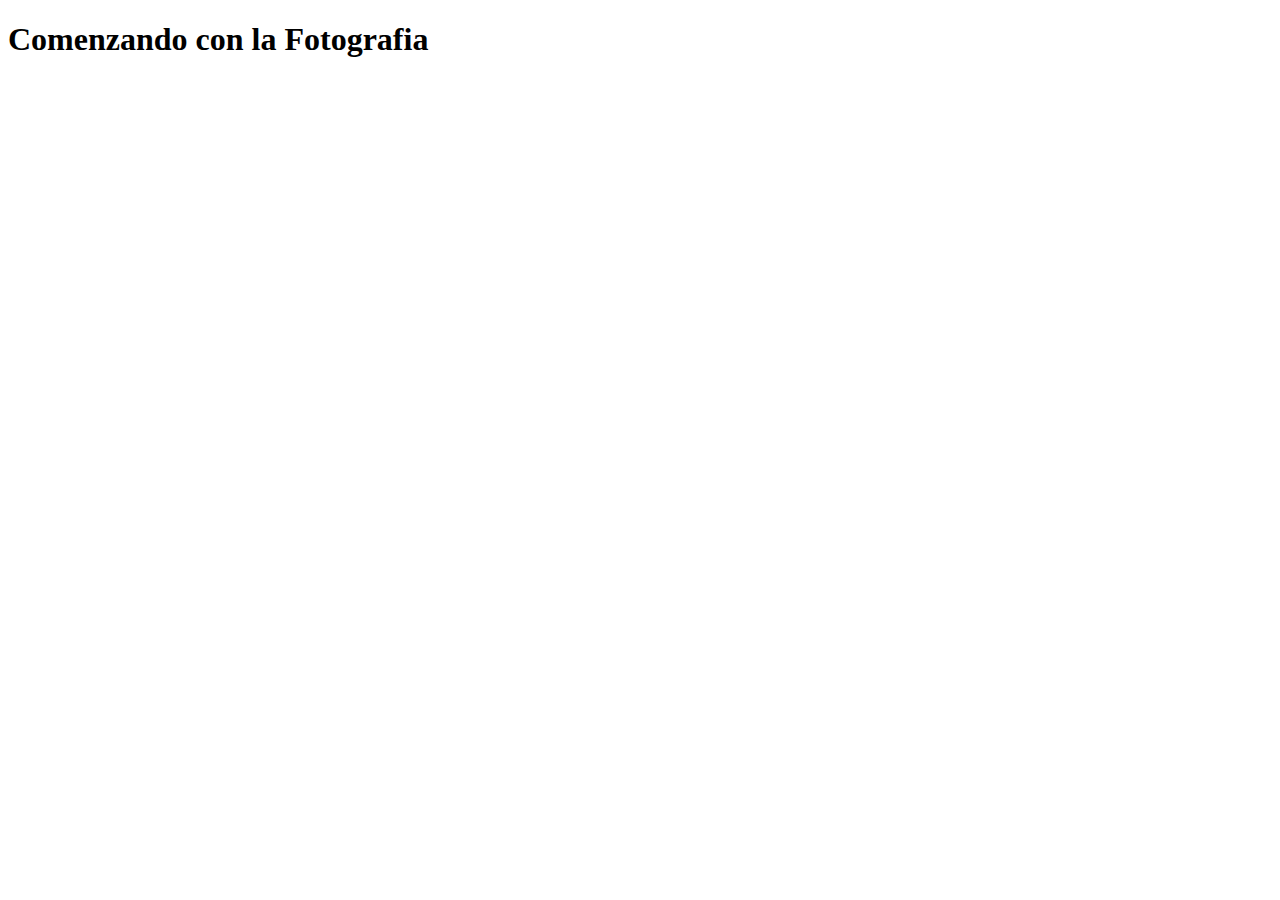
==== index.html @ bad27738 "InicioWEB" ====
<!DOCTYPE html>
<html lang="en" dir="ltr">
  <head>
    <meta charset="utf-8">
    <title>Comenzando con la Fotografia</title>
    <link rel="stylesheet" href="css/estilos.css">
  </head>
  <body>
    <header>
      <h1>
        Comenzando con la Fotografia
      </h1>
    </header>
  </body>
</html>
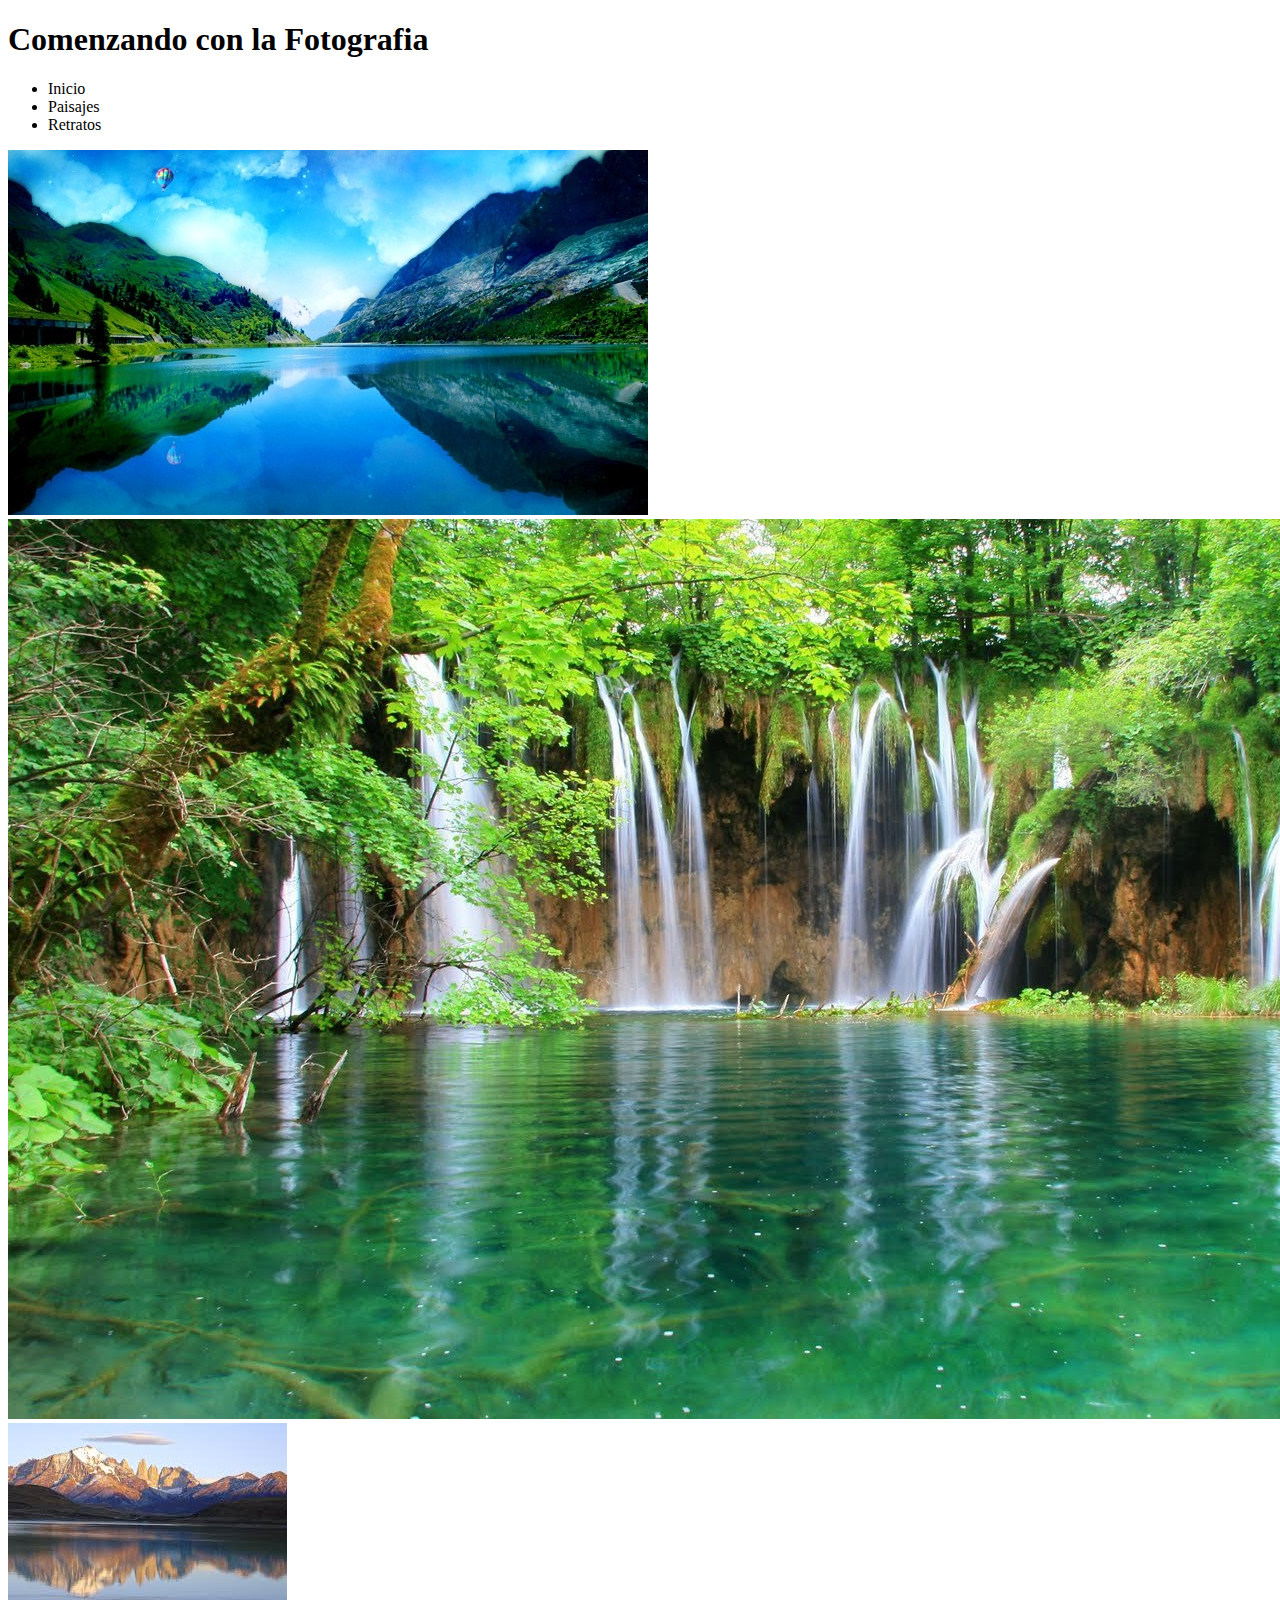
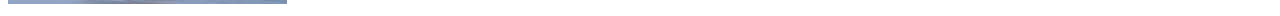
==== commit 05d9d9cd: "Ajustes" ====
--- a/index.html
+++ b/index.html
@@ -4,12 +4,31 @@
     <meta charset="utf-8">
     <title>Comenzando con la Fotografia</title>
     <link rel="stylesheet" href="css/estilos.css">
+    <link href="https://fonts.googleapis.com/css?family=Dancing+Script" rel="stylesheet">
   </head>
   <body>
-    <header>
+    <header id="banner" class="body">
       <h1>
         Comenzando con la Fotografia
       </h1>
+      <nav>
+        <ul>
+          <li>Inicio</li>
+          <li>Paisajes</li>
+          <li>Retratos</li>
+        </ul>
+      </nav>
     </header>
+    <div class="contenido">
+        <div id="imagen1">
+          <img src="IMG/imagen1.jpg">
+        </div>
+        <div id="imagen2">
+          <img src="IMG/imagen2.jpg">
+        </div>
+        <div id="imagen3">
+          <img src="IMG/imagen3.jpg">
+        </div>
+    </div>
   </body>
 </html>
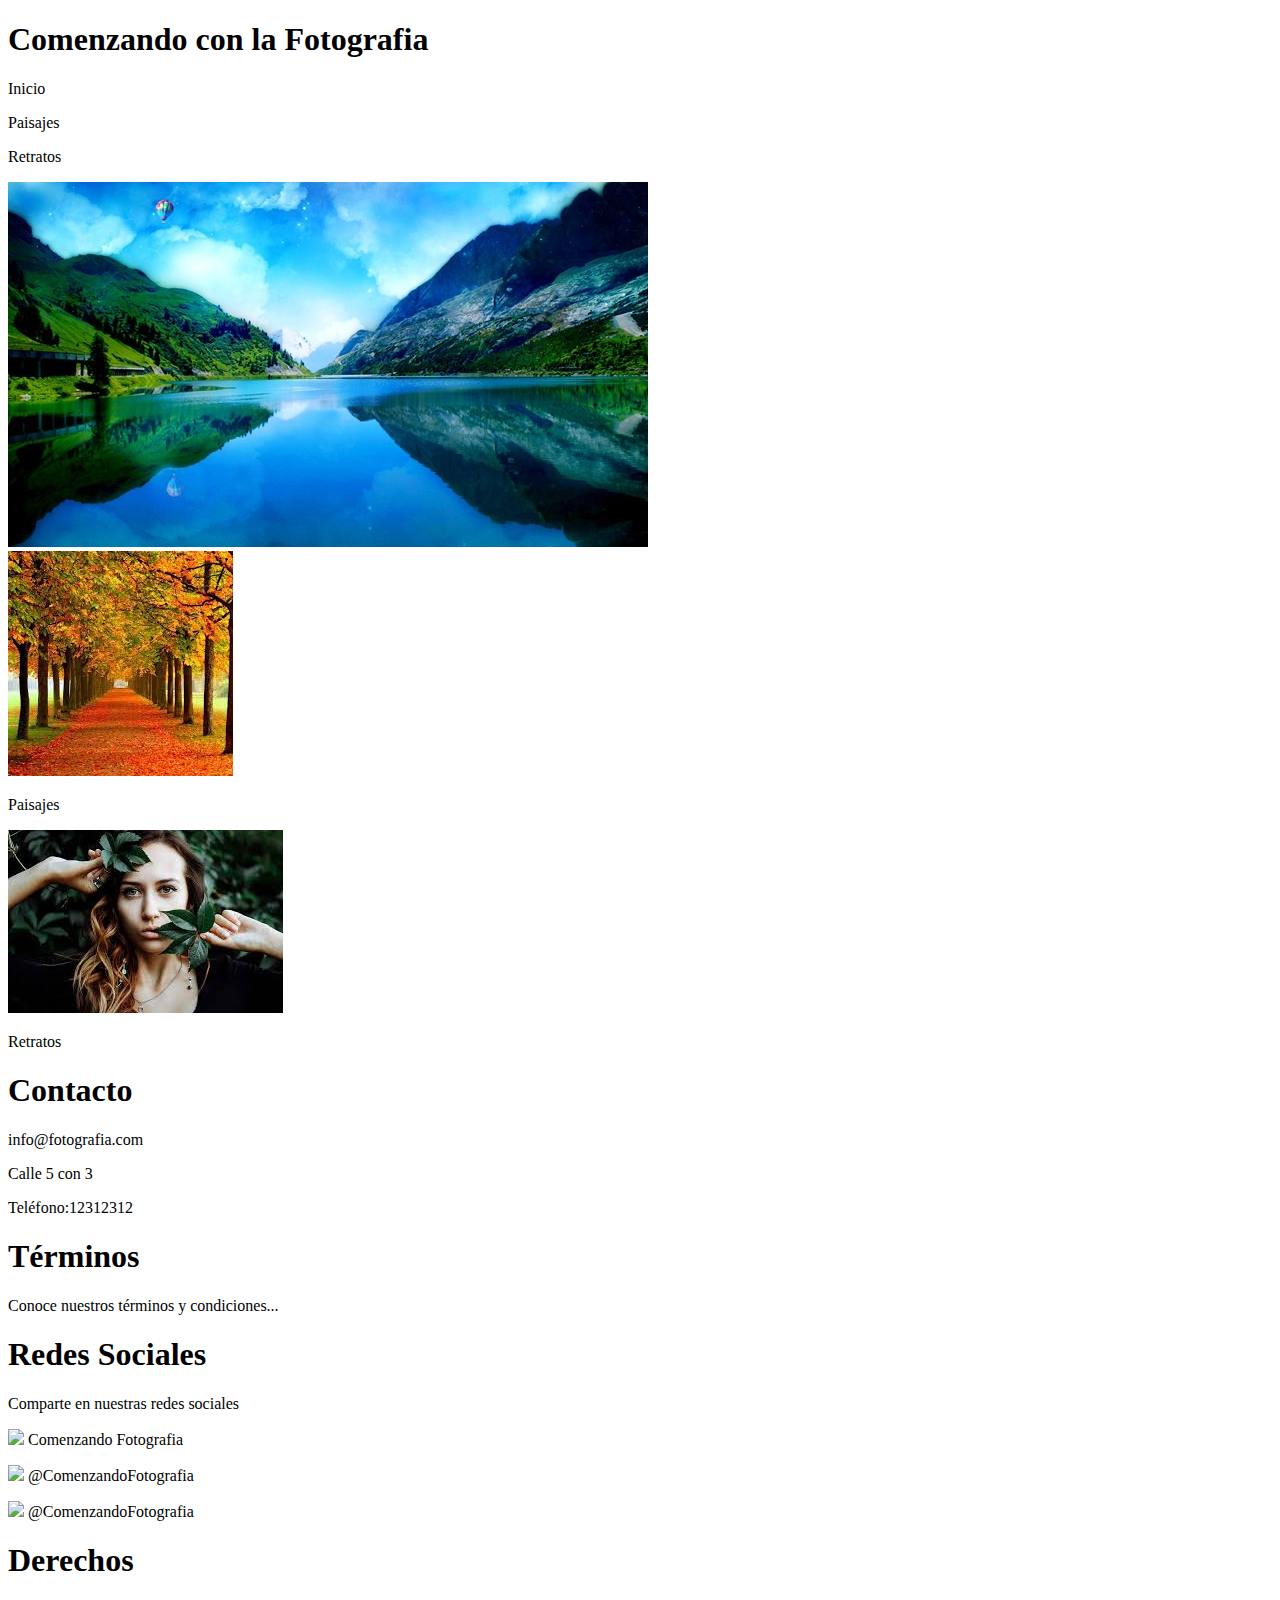
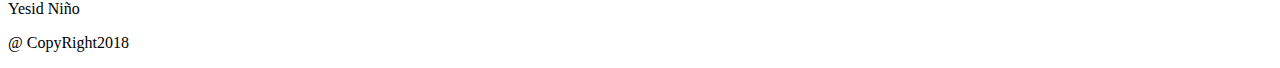
==== commit 6d4c7015: "Footer" ====
--- a/index.html
+++ b/index.html
@@ -7,28 +7,67 @@
     <link href="https://fonts.googleapis.com/css?family=Dancing+Script" rel="stylesheet">
   </head>
   <body>
-    <header id="banner" class="body">
-      <h1>
-        Comenzando con la Fotografia
-      </h1>
-      <nav>
-        <ul>
-          <li>Inicio</li>
-          <li>Paisajes</li>
-          <li>Retratos</li>
-        </ul>
+    <header>
+        <div class="">
+            <h1>
+              Comenzando con la Fotografia
+              </h1>
+          </div>
+
+      <nav  >
+        <div >
+          <p>Inicio</p>
+        </div>
+        <div>
+          <p>Paisajes</p>
+        </div>
+        <div>
+          <p>Retratos</p>
+        </div>
       </nav>
     </header>
     <div class="contenido">
         <div id="imagen1">
           <img src="IMG/imagen1.jpg">
         </div>
-        <div id="imagen2">
-          <img src="IMG/imagen2.jpg">
-        </div>
-        <div id="imagen3">
-          <img src="IMG/imagen3.jpg">
-        </div>
     </div>
+    <section class="Seccion">
+      <div id="imagen2">
+        <img src="IMG/imagen2.jpg">
+        <p>Paisajes</p>
+      </div>
+      <div id="imagen3">
+        <img src="IMG/imagen3.jpg">
+        <p>Retratos</p>
+      </div>
+
+    </section>
   </body>
+  <footer>
+    <div class="footerContenedor">
+          <div id="footer1">
+            <h1>Contacto</h1>
+            <p>info@fotografia.com</p>
+            <p>Calle 5 con 3</p>
+            <p>Teléfono:12312312 </p>
+          </div>
+          <div id="footer2">
+            <h1>Términos</h1>
+            <p>Conoce nuestros términos y condiciones...</p>
+          </div>
+          <div id="footer3">
+            <h1>Redes Sociales</h1>
+            <p>Comparte en nuestras redes sociales</p>
+            <p> <img src="IMG/iconos/facebook.png"> Comenzando Fotografia</p>
+            <p> <img src="IMG/iconos/twitter.png"> @ComenzandoFotografia</p>
+            <p> <img src="IMG/iconos/Instagram.png"> @ComenzandoFotografia</p>
+          </div>
+          <div id="footer4">
+            <h1>Derechos</h1>
+            <p>Yesid Niño</p>
+            <p>@ CopyRight2018</p>
+          </div>
+    </div>
+
+  </footer>
 </html>
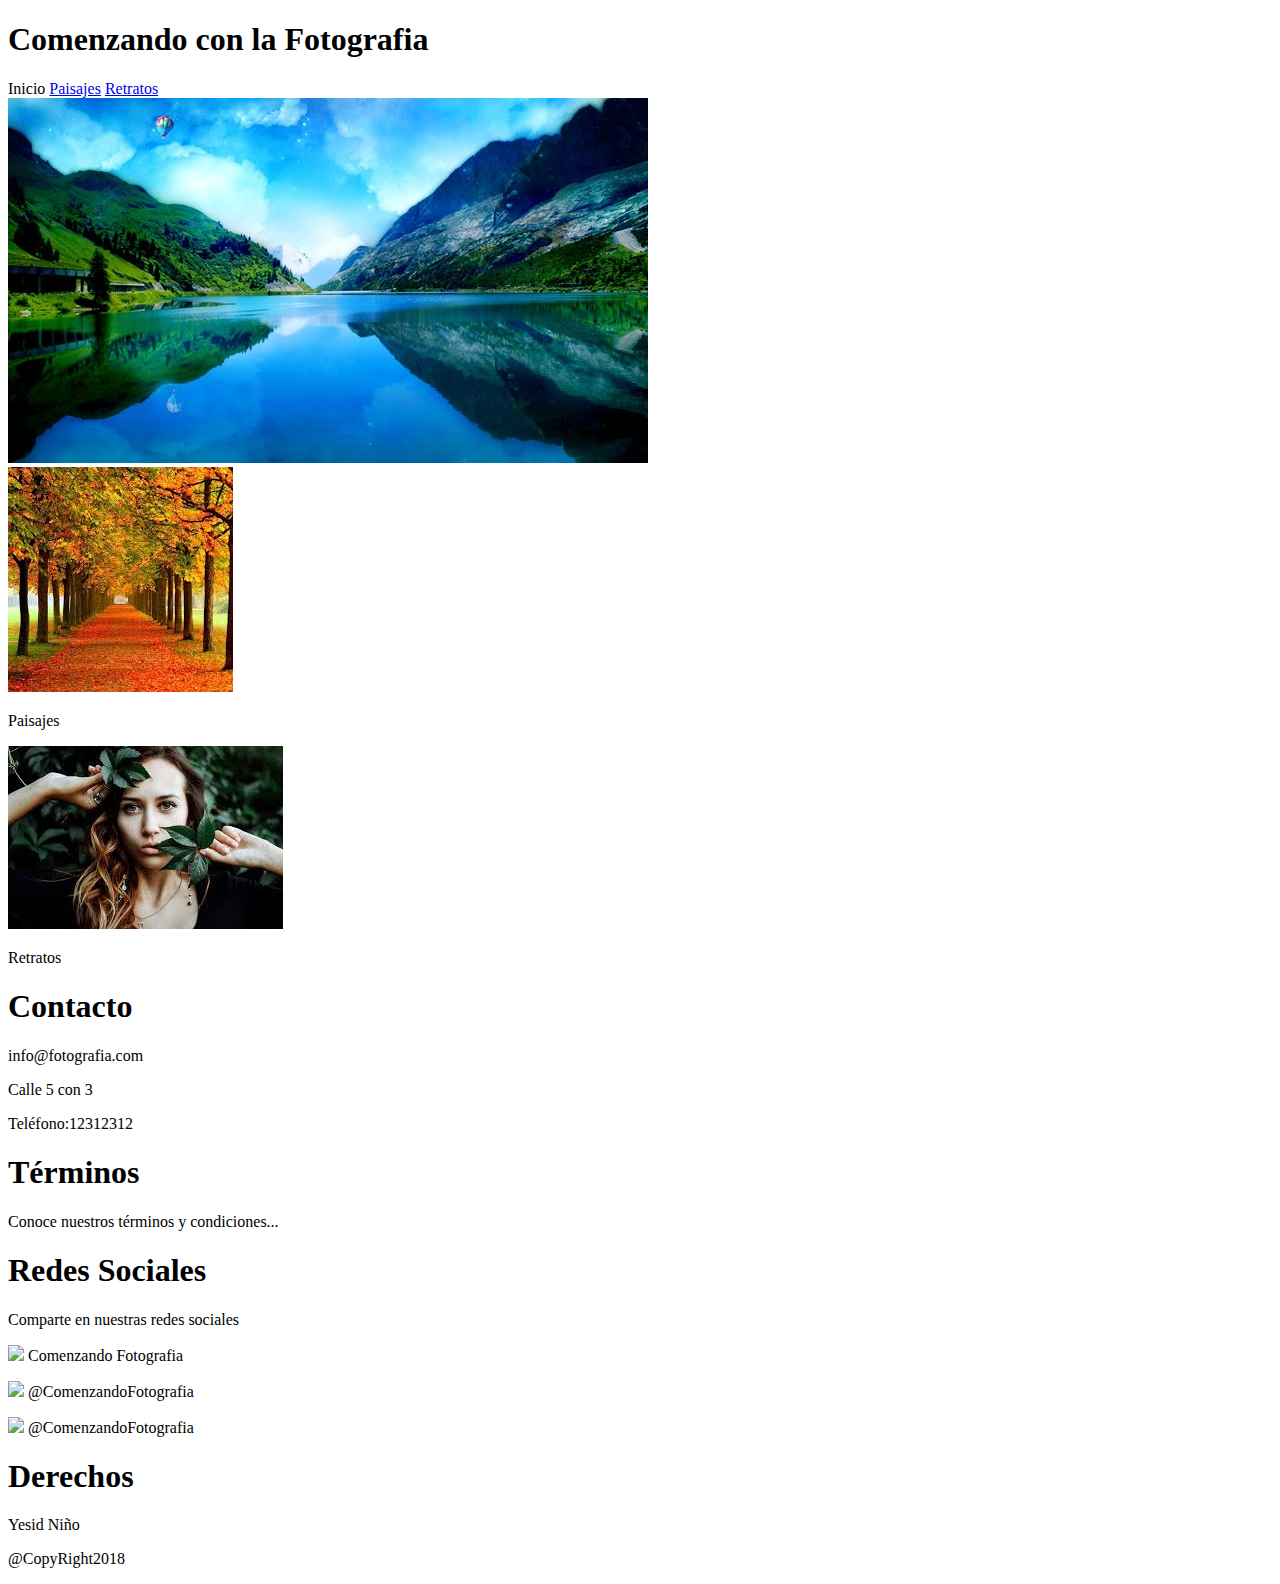
==== commit fe8c5a14: "Ajustes" ====
--- a/index.html
+++ b/index.html
@@ -8,23 +8,14 @@
   </head>
   <body>
     <header>
-        <div class="">
-            <h1>
-              Comenzando con la Fotografia
-              </h1>
-          </div>
-
-      <nav  >
-        <div >
-          <p>Inicio</p>
-        </div>
-        <div>
-          <p>Paisajes</p>
-        </div>
-        <div>
-          <p>Retratos</p>
-        </div>
-      </nav>
+        <h1>
+          Comenzando con la Fotografia
+        </h1>
+        <nav>
+          <a>Inicio</a>
+          <a href="html/paisajes.html">Paisajes</a>
+          <a href="html/retratos.html">Retratos</a>
+        </nav>
     </header>
     <div class="contenido">
         <div id="imagen1">
@@ -32,11 +23,11 @@
         </div>
     </div>
     <section class="Seccion">
-      <div id="imagen2">
+      <div  class="rotate" id="imagen2">
         <img src="IMG/imagen2.jpg">
         <p>Paisajes</p>
       </div>
-      <div id="imagen3">
+      <div class="traslacion"id="imagen3">
         <img src="IMG/imagen3.jpg">
         <p>Retratos</p>
       </div>
@@ -44,28 +35,28 @@
     </section>
   </body>
   <footer>
-    <div class="footerContenedor">
-          <div id="footer1">
+    <div>
+          <div id="contacto">
             <h1>Contacto</h1>
             <p>info@fotografia.com</p>
             <p>Calle 5 con 3</p>
             <p>Teléfono:12312312 </p>
           </div>
-          <div id="footer2">
+          <div id="terminos">
             <h1>Términos</h1>
             <p>Conoce nuestros términos y condiciones...</p>
           </div>
-          <div id="footer3">
+          <div id="redes">
             <h1>Redes Sociales</h1>
             <p>Comparte en nuestras redes sociales</p>
             <p> <img src="IMG/iconos/facebook.png"> Comenzando Fotografia</p>
             <p> <img src="IMG/iconos/twitter.png"> @ComenzandoFotografia</p>
             <p> <img src="IMG/iconos/Instagram.png"> @ComenzandoFotografia</p>
           </div>
-          <div id="footer4">
+          <div id="derechos">
             <h1>Derechos</h1>
             <p>Yesid Niño</p>
-            <p>@ CopyRight2018</p>
+            <p>@CopyRight2018</p>
           </div>
     </div>
 
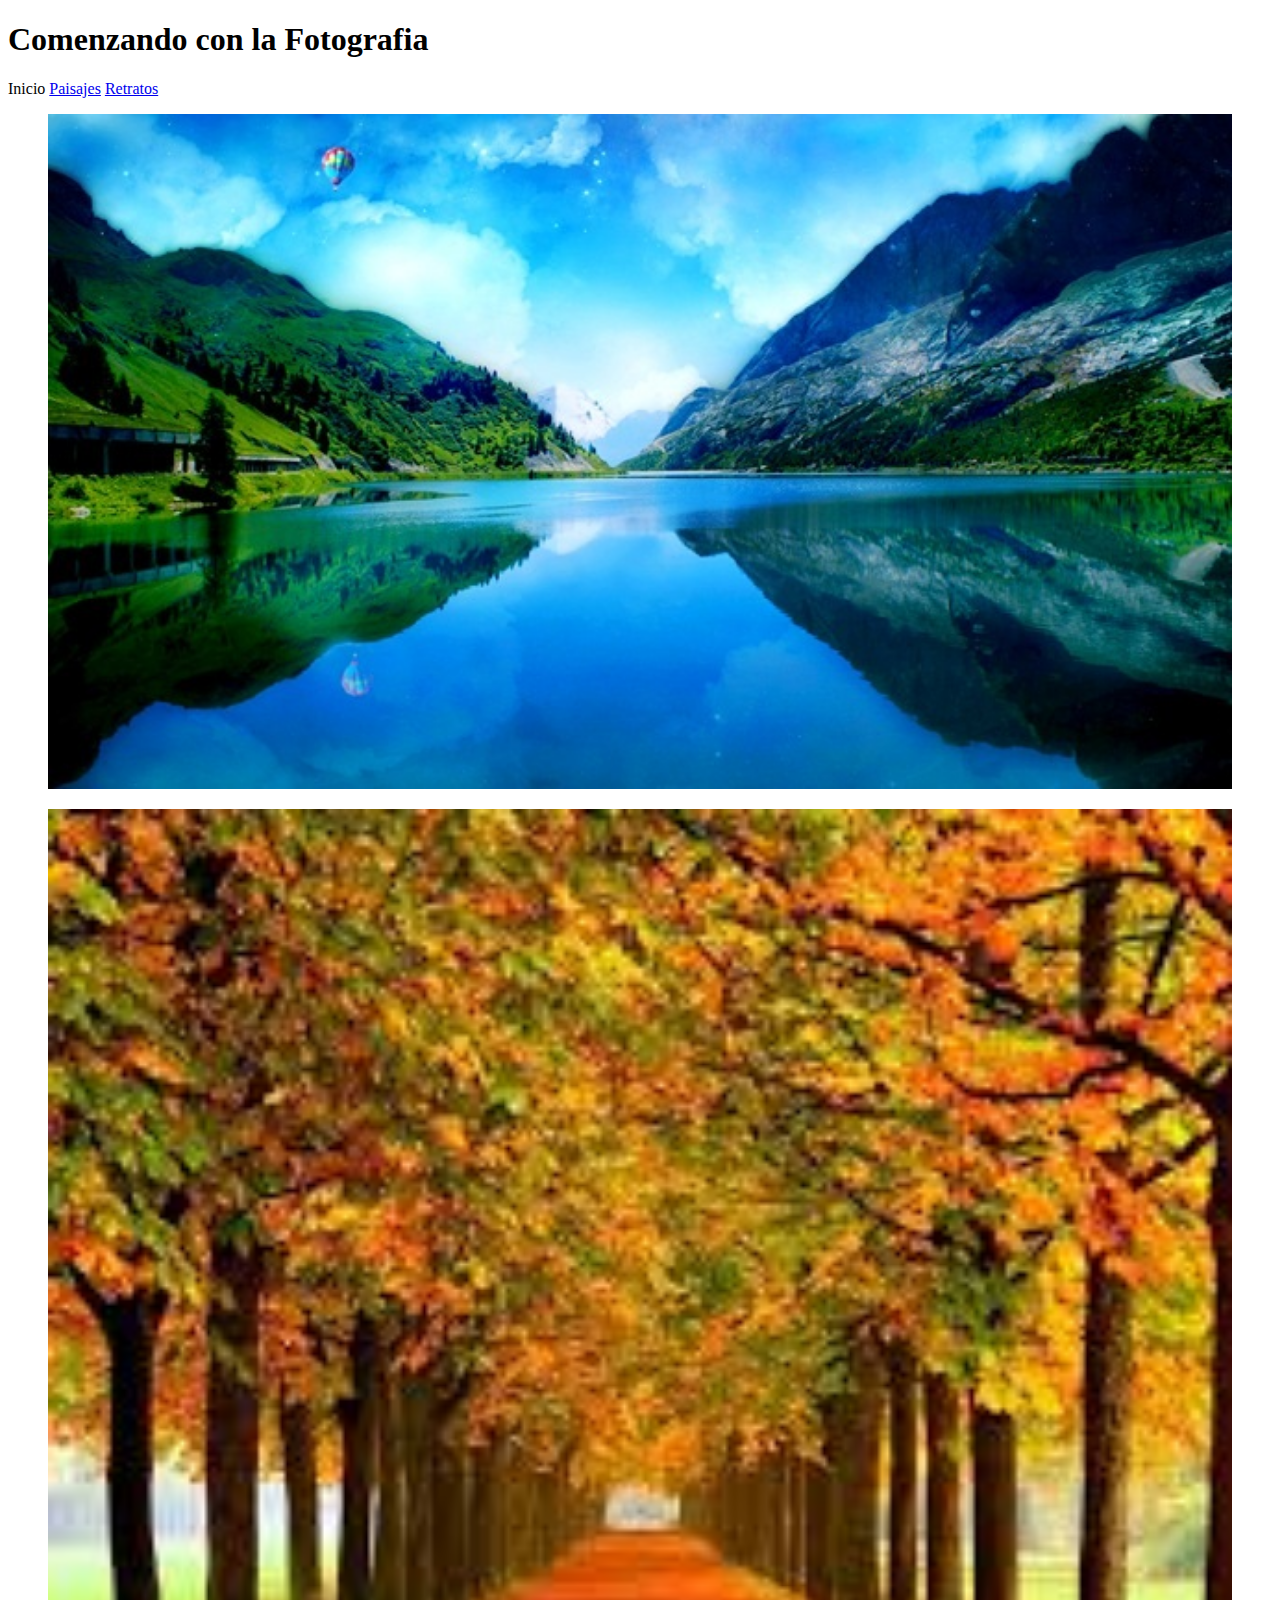
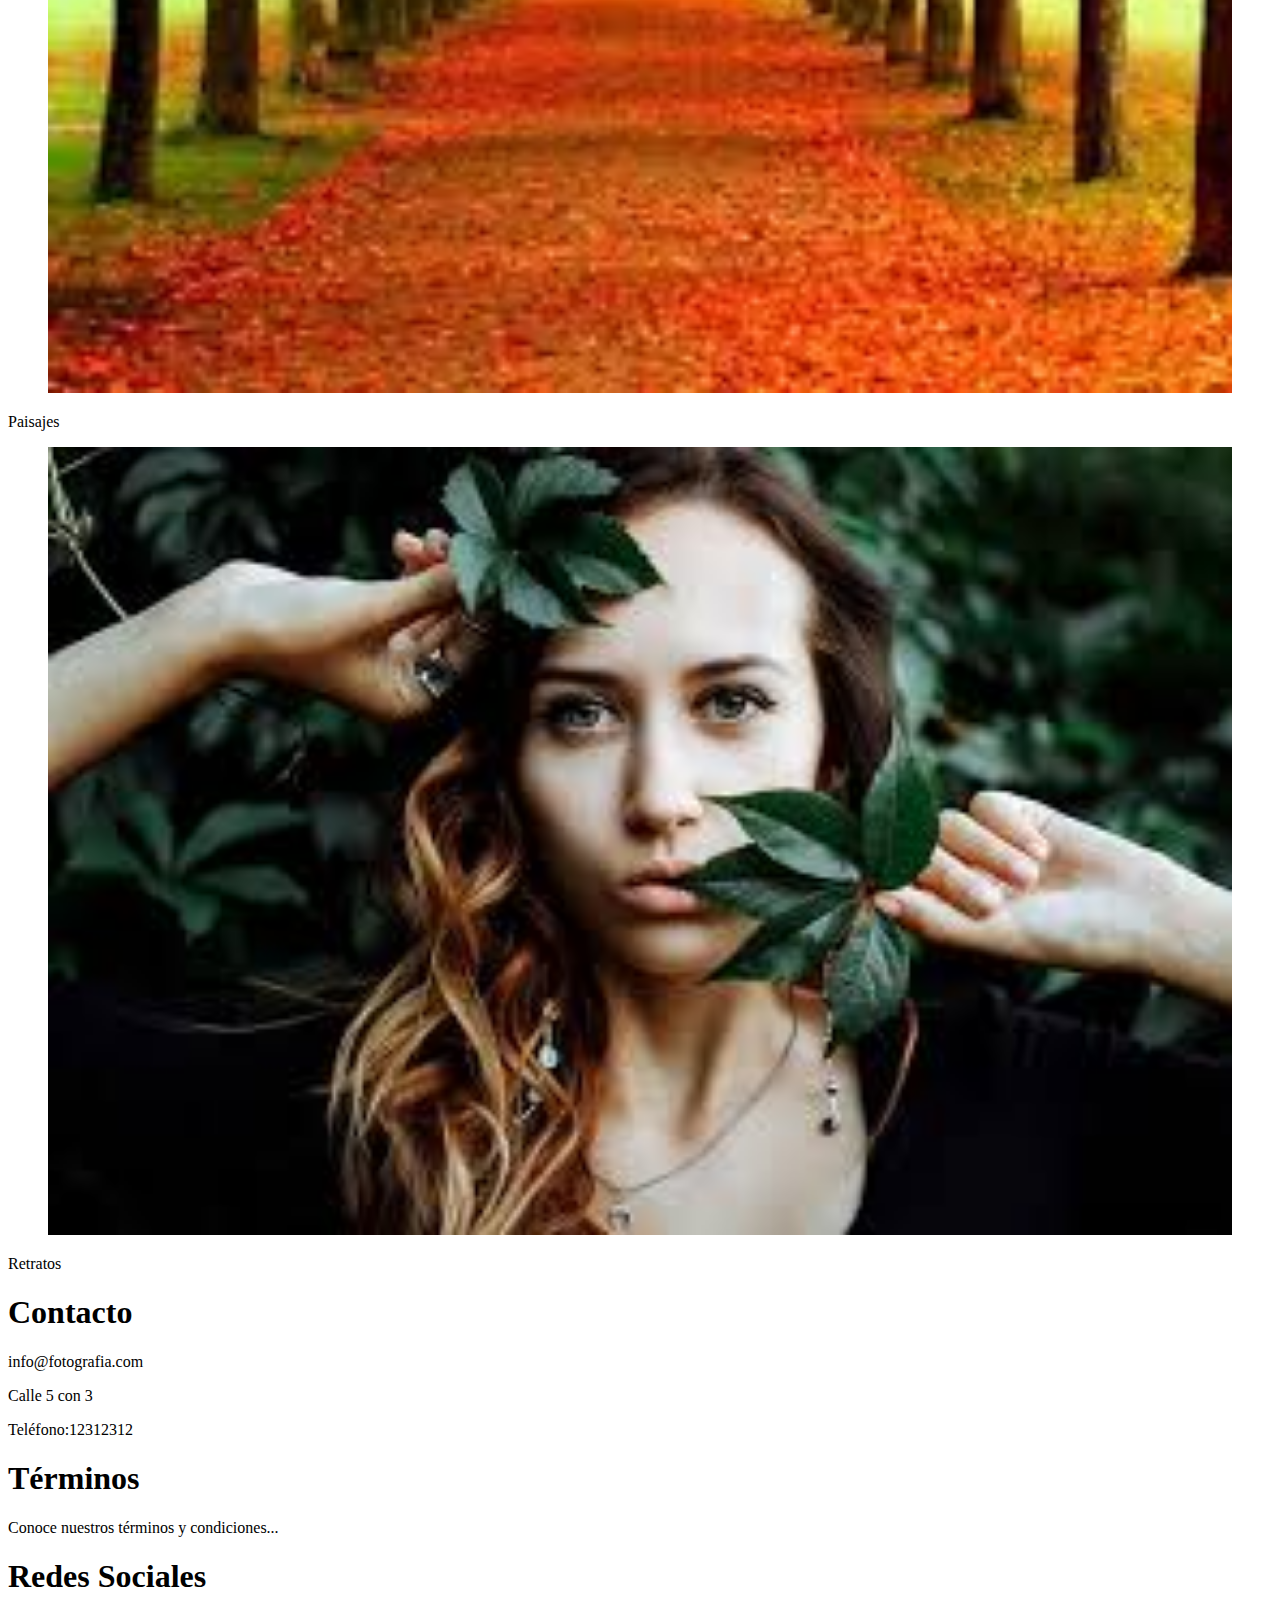
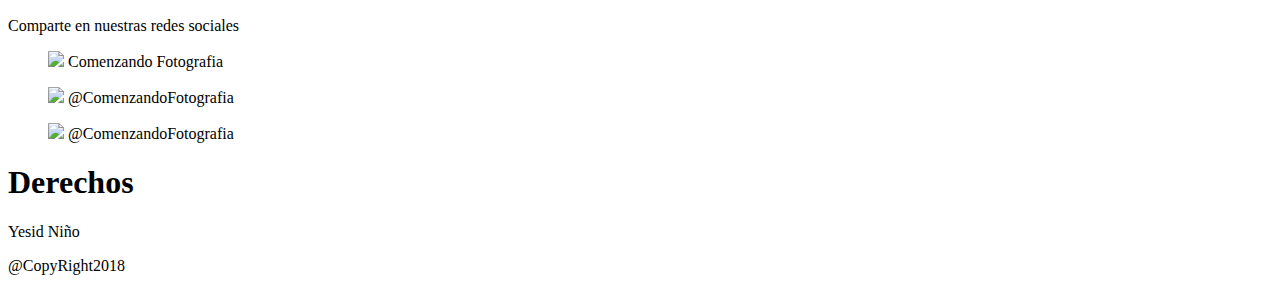
==== commit 6280cd42: "Correcciones" ====
--- a/index.html
+++ b/index.html
@@ -2,16 +2,17 @@
 <html lang="en" dir="ltr">
   <head>
     <meta charset="utf-8">
+    <meta name="viewport" content="width=device-width, user-scalable=no,initial-scale=1.0">
     <title>Comenzando con la Fotografia</title>
     <link rel="stylesheet" href="css/estilos.css">
     <link href="https://fonts.googleapis.com/css?family=Dancing+Script" rel="stylesheet">
   </head>
   <body>
     <header>
-        <h1>
+        <h1 class="Titulo">
           Comenzando con la Fotografia
         </h1>
-        <nav>
+        <nav class:"Navegador">
           <a>Inicio</a>
           <a href="html/paisajes.html">Paisajes</a>
           <a href="html/retratos.html">Retratos</a>
@@ -19,46 +20,53 @@
     </header>
     <div class="contenido">
         <div id="imagen1">
-          <img src="IMG/imagen1.jpg">
+          <figure>
+            <img src="IMG/imagen1.jpg" width="100%">
+          </figure>
         </div>
     </div>
     <section class="Seccion">
       <div  class="rotate" id="imagen2">
-        <img src="IMG/imagen2.jpg">
+        <figure>
+          <img src="IMG/imagen2.jpg" width="100%">
+        </figure>
         <p>Paisajes</p>
       </div>
       <div class="traslacion"id="imagen3">
-        <img src="IMG/imagen3.jpg">
+        <figure>
+          <img src="IMG/imagen3.jpg"width="100%">
+        </figure>
         <p>Retratos</p>
       </div>
-
     </section>
   </body>
   <footer>
-    <div>
-          <div id="contacto">
+
+          <div class="contacto">
             <h1>Contacto</h1>
             <p>info@fotografia.com</p>
             <p>Calle 5 con 3</p>
             <p>Teléfono:12312312 </p>
           </div>
-          <div id="terminos">
+          <div class="terminos">
             <h1>Términos</h1>
             <p>Conoce nuestros términos y condiciones...</p>
           </div>
-          <div id="redes">
+          <div class="redes">
             <h1>Redes Sociales</h1>
             <p>Comparte en nuestras redes sociales</p>
+            <figure>
             <p> <img src="IMG/iconos/facebook.png"> Comenzando Fotografia</p>
             <p> <img src="IMG/iconos/twitter.png"> @ComenzandoFotografia</p>
             <p> <img src="IMG/iconos/Instagram.png"> @ComenzandoFotografia</p>
+            </figure>
           </div>
-          <div id="derechos">
+          <div class="derechos">
             <h1>Derechos</h1>
             <p>Yesid Niño</p>
             <p>@CopyRight2018</p>
           </div>
-    </div>
+    
 
   </footer>
 </html>
